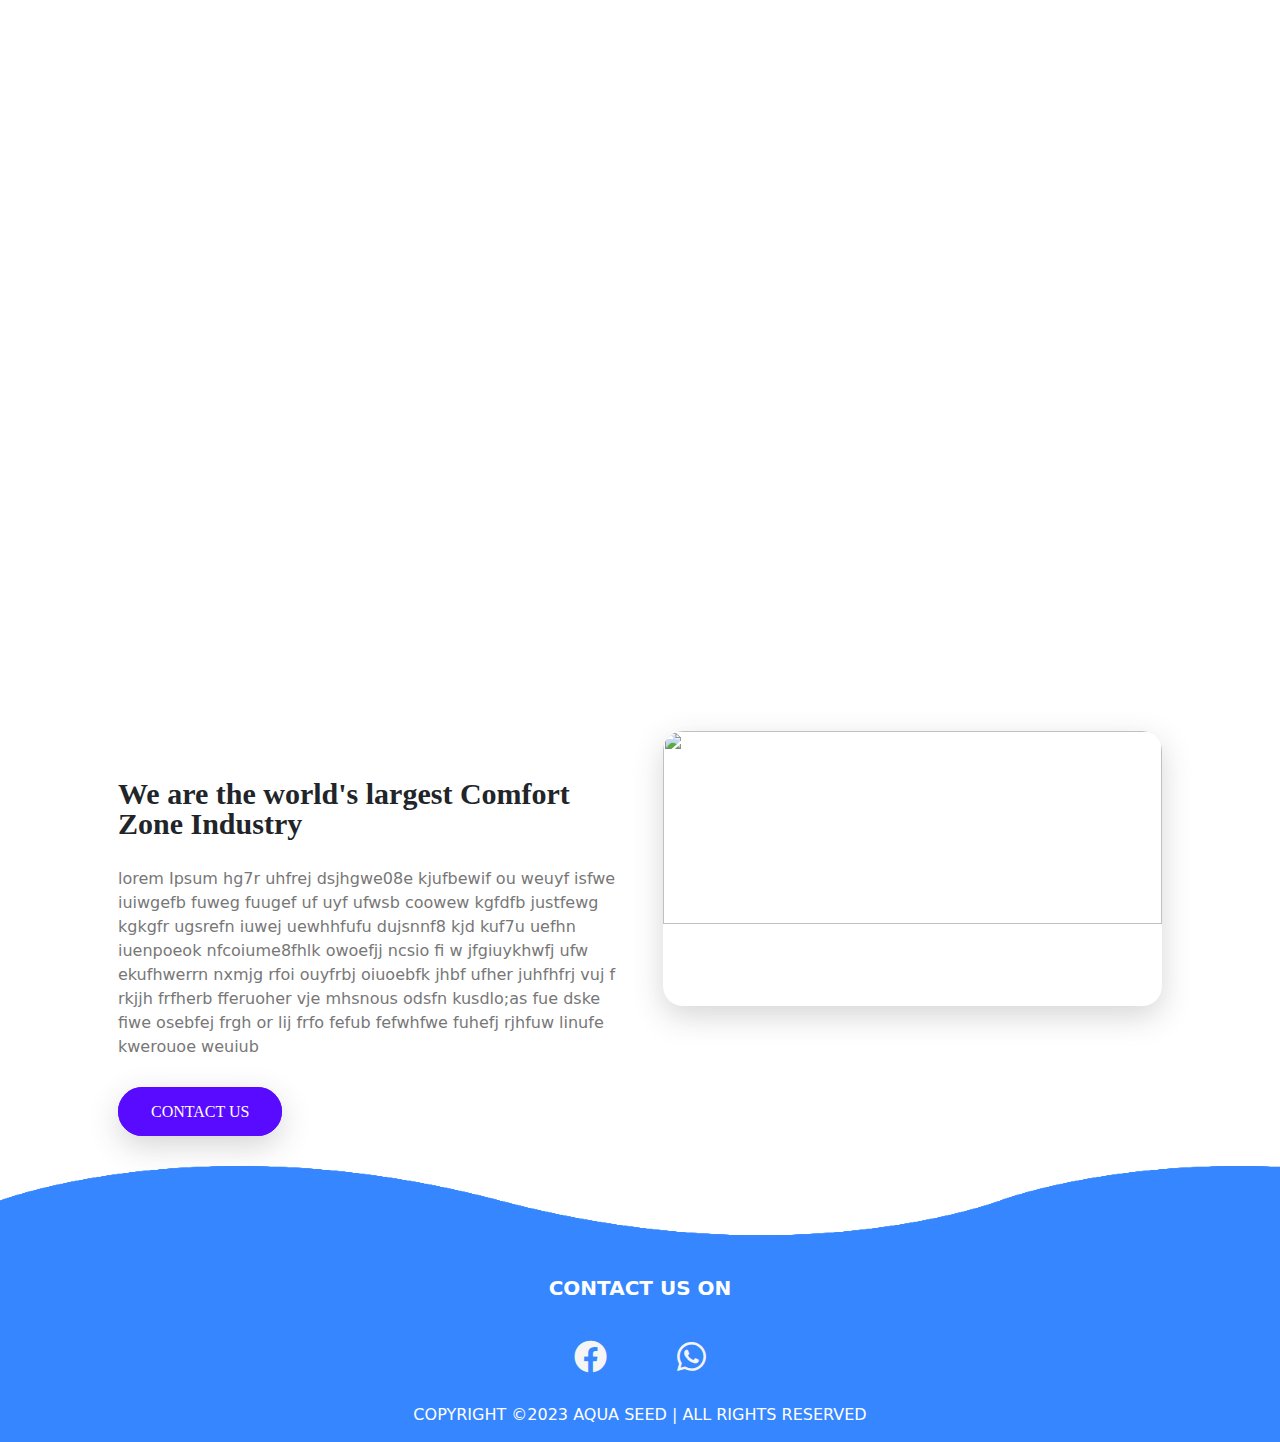
==== About.html @ e1c916d0 "commit independent change to fie" ====
<!DOCTYPE html>
<html>
   <head>
    <meta charset="UTF-8">
    <meta http-equiv="X-UA-Compatible" content="IE=edge">
    <meta name="viewport" content="width=device-width, initial-scale=1.0">
    <link rel="stylesheet" href="./css/style.css">
    <title>AquaSeed</title>
    <link rel="shortcut icon" type="image/png" href="img/logo.png">  
    
    <!----- Bootstrap css file ----->
    <link rel="stylesheet" href="./css/bootstrap.min.css">

    <!--  font awesome icons  -->
    <link rel="stylesheet" href="./css/all.min.css">

    <!----- Normal css file ----->
    <link rel="stylesheet" href="./css/style.css">

    <!----- responsive css file ----->
    <link rel="stylesheet" href="./css/responsive.css">
   </head>

   <body>
   	<section class="sub-header">       
          <h1 class="text-uppercase">About <span>Us</span></h1>
    </section>

       <!--------- about us content --------->

       <section class="about-us">
           <div class="row">
           <div class="about-col sefa">
               <h1>We are the world's largest Comfort Zone Industry</h1>
               <p>lorem Ipsum hg7r uhfrej dsjhgwe08e kjufbewif ou weuyf
                  isfwe iuiwgefb fuweg fuugef uf uyf ufwsb coowew kgfdfb
                  justfewg kgkgfr ugsrefn iuwej uewhhfufu dujsnnf8 kjd  
                  kuf7u uefhn iuenpoeok nfcoiume8fhlk owoefjj ncsio fi w
                  jfgiuykhwfj ufw ekufhwerrn nxmjg rfoi ouyfrbj oiuoebfk
                  jhbf  ufher juhfhfrj vuj f rkjjh frfherb  fferuoher vje
                  mhsnous odsfn kusdlo;as fue dske fiwe osebfej frgh  or 
                  lij frfo fefub fefwhfwe fuhefj  rjhfuw linufe kwerouoe weuiub 
               </p>
               <a href="#footer" class="type1  text-uppercase">contact us</a>
           </div>
           <div class="about-col sifa">
               <img src="img/industry-1.jpg">
           </div>
        </div>

       </section>




    <!--========================= Footer start =========================-->

    <footer id="footer">
        <div class="waves">
          <div class="wave" id="wave1"></div>
          <div class="wave" id="wave2"></div>
          <div class="wave" id="wave3"></div>
          <div class="wave" id="wave4"></div>
        </div>

        <div class="social text-center">
          <h5 class="text-uppercase buga">contact us on</h5>
          <a href="https://web.facebook.com/aquaseed555/?_rdc=1&_rdr"><i class="fab fa-facebook"></i></a>
          <a href="https://wa.me/+2347042765052"><i class="fab fa-whatsapp"></i></a>
          <h6 class="text-uppercase sento">Copyright ©2023 Aqua Seed | All Rights Reserved</h6>
        </div>
      </footer>

      <!--========================= Footer end =========================-->















      


   </body>
</html>
---- css/style.css ----
/*import fonts from fonts.css file*/
@import url(fonts.css);


/* CSS Variables */
@import url(partials/variables.css);

/* Import global styling */
@import url(partials/global.css);



*{
    margin: 0;
    padding: 0;
    box-sizing: border-box;
    scroll-behavior: smooth;
}

html{
    width: 100%;
    overflow-x: hidden;
}

.soeto{
    width: 100%;
    overflow-x: hidden;
}

/*Start Aqua area*/

.aqua{
	height: 92vh;
	width: 100%;
	background-image: linear-gradient(rgba(30, 21, 4, 0.49),#04091e73),url(../img/bottle.jpeg);
    background-position: center;
	background-size: cover;
	position: relative;
}

/*Start Header or Navbar area*/

.header_area{
    background-color: #ffffff;
}

.header_area .main-menu .navbar .navbar-brand{
    padding: 0 28rem 0 12rem;
}

.aqua .header_area .main-menu .navbar{
    padding: 1.2rem 1rem;
}

.aqua .header_area .main-menu .nav-item .nav-link{
    font-family: var(--roboto);
    text-transform: uppercase;
    font-weight: 600;
    padding: 5px 20px;
    color: var(--title-color);
}

.aqua .header_area .main-menu .navbar-nav .active a{
    background: var(--gradient-color);
    -webkit-background-clip: text;
    -webkit-text-fill-color: transparent;
    background-clip: text;
}

.aqua .header_area .main-menu .navbar-nav a:hover{
    background: var(--gradient-color);
    -webkit-background-clip: text;
    -webkit-text-fill-color: transparent;
    background-clip: text;
}

/*End Header or Navbar Area*/

.text-box{
	width: 100%;
	color: #ffffff;
	position: absolute;
	top: 50%;
	left: 50%;
	transform: translate(-50%,-50%);
	text-align: center;
}

.text-box h1{
	font-size: 5rem;
}

sparo{
    color: #0000ff;
    filter: brightness(1.8);
}

.text-box p{
	margin: 10px 0 40px;
	font-size: 16px;
    font-weight: 500;
	color: #ffffff;
}

.blah{
    width: 100%;
    height: 6vh;
    background-color: blue;
    box-shadow: var(--box-shadow4);
}

@media(max-width: 700px){
	.text-box h1{
		font-size: 45px;
	}

    .text-box p{
        font-size: 12px;
    }
}

/*End Aqua area*/


/*Start About Area*/

.row1{
    display: flex;
    margin-top: 20rem;
    padding-bottom: 20rem;
    justify-content: space-between;
}

.about-area{
	width: 62%;
	margin: auto;
    margin-top: 15rem;
}

.main-aqua .about-area .row1 .img-box{
    margin-top: 8rem;
    box-shadow: var(--box-shadow4);
    width: 27rem;
    border-radius: 2rem;
    animation: floatImage 4s ease-in-out infinite;
    animation-delay: 3s;
}

.main-aqua .about-area .row1 .img-box .about-image img{
    margin-top: -3rem;
    margin-left: 2.5rem;
    filter: brightness(1.1);
}

.main-aqua .about-area .about-title{
    width: 30rem;
    margin-top: 2.5rem;
}

.main-aqua .about-area .about-title h2 > span{
    display: block;
    font: normal bold 45px/ 250px var(--roboto);
    letter-spacing: 15px;
    text-align: center;
}

.main-aqua .about-area .about-title .paragraph > p{
    padding: 10px 0;
}



/*img-box float animation keyframe start*/

@keyframes floatImage{
    0%{
        transform: translateY(30px);
    }

    50%{
        transform: translateY(-30px);
    }

    100%{
        transform: translateY(30px);
    }
}

/*img-box float animation keyframe end*/



/*------------ about us page ------------*/

.sub-header{
	height: 70vh;
	width: 100%;
	background-image: linear-gradient(rgba(30, 21, 4, 0.49),#04091e73),url(../img/industry-2.jpg);
	background-position: center;
	background-size: cover;
	text-align: center;
	color: #fff;
    opacity: 0;
    animation: opacity 3s ease forwards;
}

.sub-header ul{
	margin-bottom: 60px;
}

.sub-header h1{
    font: normal bold 45px/60px var(--roboto);
	font-size: 60px;
	font-weight: 600;
    color: #ffffff;
	position: absolute;
	top: 35%;
	left: 50%;
	transform: translate(-50%,-50%);
	text-align: center;
}

.sub-header span{
    color: var(--primary-color);
}

.about-us{
	width: 80%;
	margin: auto;
	padding-top: 20px;
	margin-bottom: 7rem;
}

.about-col{
	flex-basis: 48%;
	padding: 30px 2px;
}

.sefa{
    animation: slideRight 1s ease forwards;
}

.sifa{
    animation: slideUp 1s ease forwards;
}

.about-col img{
	width: 100%;
	height: 70%;
	border-radius: 20px;box-shadow: var(--box-shadow);
}

.about-col h1{
    font: normal bold 45px/30px var(--roboto);
	padding-top: 3rem;
    font-size: 30px;
	font-weight: 600;
}

.about-col p{
	padding: 20px 0 25px;
}



/*End About Area*/





/*------ Start Services Area ------*/

.Offers{
	width: 80%;
	margin: auto;
	text-align: center;
}

h1{
	font-size: 7rem;
	font-weight: 600;
}

.Offers .para{
	color: #777;
    letter-spacing: 3px;
	font-size: 16px;
	font-weight: 500;
	line-height: 22px;
	padding: 10px;
}

p{
    color: #777;
}

.row{
	margin-top: 5%;
	display: flex;
	justify-content: space-between;
}

.Offers-col{
	flex-basis: 31%;
	background: #fff3f3;
	border-radius: 20px;
	margin-bottom: 5%;
	padding: 20px 12px;
	box-sizing: border-box;
}

.deku{
    width: 15rem;
}

.tesho{
    width: 16rem;
    height: 14rem;
    border-radius: 20px;
}

.kage{
    width: 18.5rem;
}

h3{
	text-align: center;
	font-weight: 600;
    margin: 10px 0;
}

.Offers-col:hover{
	box-shadow: 0 0 20px 0px rgba(0,0,0,0.2);
}

spar{
    color: #0000ff;
}


@media(max-width: 700px){
	.row{
		flex-direction: column;
	}

    h1{
        font-size: 3rem;
    }
}


/*------ End Services Area ------*/







/*---------- Start Sales Page Area -----------*/

.bleh{
    display: flex;
    height: 100vh;
	width: 100%;
    background: linear-gradient( #f5fbff, #d1e5f4);
}

.bleh{
    animation: opacity 1s ease;
}

.bleh .image{
    margin-top: 1rem;
    margin-left: 2rem;
    height: 95vh;
    width: 50%;
    opacity: 0;
    background-image: url(../img/amoeba.png);
    animation: opacity 1s ease forwards;
    animation-delay: 1.4s;
}

.bleh .image img{
    margin: 4rem 14rem;
    width: 40rem;
    border-radius: 20px;
    opacity: 0;
    animation: slideRight 1s ease forwards;
    animation-delay: 2s;
}

.bleh .imugu img{
    filter: brightness(1.2);
}

.bleh .image .ultra{
    margin: 6rem 16rem;
    height: 30rem;
    width: 30rem;
}

.sale-box{
    margin: 8rem 10rem;
    box-shadow: var(--box-shadow4);
    height: 30rem;
    width: 30rem;
    opacity: 0;
    border-radius: 2rem;
    background-color: #ffffff;
    justify-content: center;
    animation: zoomIn 1s ease forwards;
    animation-delay: 2s;
}

.bleh .sale-box .guy-box{
    justify-content: center;
    padding: 12px;
    margin-top: 5rem;
}



.bruh{
    text-align: center;
    color: #777;
    letter-spacing: 3px;
	font-size: 16px;
	font-weight: 500;
	line-height: 22px;
	padding: 4px;
}


/*---------- Start Animation sector for Sales Page Area ----------*/

@keyframes slideRight {
    0%{
        transform: translateX(-250px);
        opacity: 0;
    }
    100%{
        transform: translateX(0);
        opacity: 1;
    }
}
@keyframes slideUp {
    0%{
        transform: translatey(250px);
        opacity: 0;
    }
    100%{
        transform: translatey(0);
        opacity: 1;
    }
}

@keyframes opacity {
    0%{
        transform: translate(0);
        opacity: 0;
    }
    100%{
        transform: translate(1);
        opacity: 1;
    }
}

@keyframes zoomIn{
    0%{
        transform: scale(0);
        opacity: 0;
    }
    
    100%{
        transform: scale(1);
        opacity: 1;
    }
}



/*---------- End Animation sector for Sales Page Area ----------*/


/*---------- End Sales Page Area -----------*/





/*Start Blog Area*/


.main-aqua .about-me-area{
    position: center;
}

.main-aqua .about-me-area .about-title p{
    padding: 1rem  7rem;
}
.main-aqua .about-me-area .about-title h1{
    font: normal 500 16px/60px var(--roboto);
    font-size: 2.5rem;
}

.main-aqua .about-me-area .client{
    background: #ffffff10;
    box-shadow: var(--box-shadow);
    margin: 3rem 0rem;
    border-radius: 1rem;
}

.main-aqua .about-me-area .client .client-img{
    padding: 2rem;
}
.main-aqua .about-me-area .client .client-img img{
    border-radius: 1rem;
}

.main-aqua .about-me-area .client .about-client{
    padding-top: 4rem;
}

.main-aqua .about-me-area .client .about-client .fa{
    color: rgb(218, 218, 0);
}

.main-aqua .about-me-area .client .about-client h4{
    font: normal 500 21px/20px var(--roboto);
}

.main-aqua .about-me-area .client .about-client p{
    font-size: 14px;
}

.main-aqua .about-me-area .owl-carousel .owl-item{
    display: flex;
    justify-content: center;
    padding: 0 1.5rem;
}

.main-aqua .about-me-area .owl-carousel .owl-dots .owl-dot.active span{
    background-color: var(--primary-color);
    width: 12px;
    height: 12px;
}  


/*End Blog Area*/




/*-------- Start Contact Area -------*/


.cta{
    margin-bottom: 10rem;
	margin: 100px auto;
	width: 80%;
	background-image: linear-gradient(rgba(0,0,0,0.7),rgba(0,0,0,0.7)), url(../img/BOD4.jpg);
	background-position: center;
	background-size: cover;
	border-radius: 10px;
	text-align: center;
	padding: 100px 0;
}

.cta h1{
	color: #fff;
	margin-bottom: 40px;
	padding: 0;
}


@media(max-width: 700px){
	.cta .h1{
		font-size: 24px;
	}
}


/*-------- End Contact Area -------*/





footer{
    position: relative;
    width: 100%;
    background: #3586ff;
    min-height: 70px;
    padding: 10px 10px;
    display: flex;
    justify-content: center;
    align-items: center;
}

footer .social .buga{
    font-weight: 600;
    color: white;
}

footer .social .sento{
    color: white;
}

footer .social a>i{
    font-size: 33px;
    padding: 2rem;
    color: whitesmoke;
    transition: .5s;
}

footer .social a:hover>i{
    color: blue;
    transform: translateY(-10px);
    transition: .5s;
}

footer .wave{
    position: absolute;
    top: -100px;
    left: 0;
    width: 100%;
    height: 100px;
    background: url(../img/wave.png);
    background-size: 1000px 100px;
}

footer .wave#wave1{
    z-index: 1000;
    opacity: 1;
    bottom: 0;
    animation: animatewave 4s linear infinite;
}

footer .wave#wave2{
    z-index: 999;
    opacity: 0.5;
    bottom: 10px;
    animation: animatewave_02 4s linear infinite;
}

footer .wave#wave3{
    z-index: 1000;
    opacity: 0.2;
    bottom: 15px;
    animation: animatewave 3s linear infinite;
}

footer .wave#wave4{
    z-index: 999;
    opacity: 0.7;
    bottom: 20px;
    animation: animatewave_02 3s linear infinite;
}

@keyframes animatewave{
    0%{
        background-position-x: 1000px;
    }

    100%{
        background-position-x: 0px;
    }
}

@keyframes animatewave_02{
    0%{
        background-position-x: 0px;
    }

    100%{
        background-position-x: 1000px;
    }
}
---- css/style.css ----
/*import fonts from fonts.css file*/
@import url(fonts.css);


/* CSS Variables */
@import url(partials/variables.css);

/* Import global styling */
@import url(partials/global.css);



*{
    margin: 0;
    padding: 0;
    box-sizing: border-box;
    scroll-behavior: smooth;
}

html{
    width: 100%;
    overflow-x: hidden;
}

.soeto{
    width: 100%;
    overflow-x: hidden;
}

/*Start Aqua area*/

.aqua{
	height: 92vh;
	width: 100%;
	background-image: linear-gradient(rgba(30, 21, 4, 0.49),#04091e73),url(../img/bottle.jpeg);
    background-position: center;
	background-size: cover;
	position: relative;
}

/*Start Header or Navbar area*/

.header_area{
    background-color: #ffffff;
}

.header_area .main-menu .navbar .navbar-brand{
    padding: 0 28rem 0 12rem;
}

.aqua .header_area .main-menu .navbar{
    padding: 1.2rem 1rem;
}

.aqua .header_area .main-menu .nav-item .nav-link{
    font-family: var(--roboto);
    text-transform: uppercase;
    font-weight: 600;
    padding: 5px 20px;
    color: var(--title-color);
}

.aqua .header_area .main-menu .navbar-nav .active a{
    background: var(--gradient-color);
    -webkit-background-clip: text;
    -webkit-text-fill-color: transparent;
    background-clip: text;
}

.aqua .header_area .main-menu .navbar-nav a:hover{
    background: var(--gradient-color);
    -webkit-background-clip: text;
    -webkit-text-fill-color: transparent;
    background-clip: text;
}

/*End Header or Navbar Area*/

.text-box{
	width: 100%;
	color: #ffffff;
	position: absolute;
	top: 50%;
	left: 50%;
	transform: translate(-50%,-50%);
	text-align: center;
}

.text-box h1{
	font-size: 5rem;
}

sparo{
    color: #0000ff;
    filter: brightness(1.8);
}

.text-box p{
	margin: 10px 0 40px;
	font-size: 16px;
    font-weight: 500;
	color: #ffffff;
}

.blah{
    width: 100%;
    height: 6vh;
    background-color: blue;
    box-shadow: var(--box-shadow4);
}

@media(max-width: 700px){
	.text-box h1{
		font-size: 45px;
	}

    .text-box p{
        font-size: 12px;
    }
}

/*End Aqua area*/


/*Start About Area*/

.row1{
    display: flex;
    margin-top: 20rem;
    padding-bottom: 20rem;
    justify-content: space-between;
}

.about-area{
	width: 62%;
	margin: auto;
    margin-top: 15rem;
}

.main-aqua .about-area .row1 .img-box{
    margin-top: 8rem;
    box-shadow: var(--box-shadow4);
    width: 27rem;
    border-radius: 2rem;
    animation: floatImage 4s ease-in-out infinite;
    animation-delay: 3s;
}

.main-aqua .about-area .row1 .img-box .about-image img{
    margin-top: -3rem;
    margin-left: 2.5rem;
    filter: brightness(1.1);
}

.main-aqua .about-area .about-title{
    width: 30rem;
    margin-top: 2.5rem;
}

.main-aqua .about-area .about-title h2 > span{
    display: block;
    font: normal bold 45px/ 250px var(--roboto);
    letter-spacing: 15px;
    text-align: center;
}

.main-aqua .about-area .about-title .paragraph > p{
    padding: 10px 0;
}



/*img-box float animation keyframe start*/

@keyframes floatImage{
    0%{
        transform: translateY(30px);
    }

    50%{
        transform: translateY(-30px);
    }

    100%{
        transform: translateY(30px);
    }
}

/*img-box float animation keyframe end*/



/*------------ about us page ------------*/

.sub-header{
	height: 70vh;
	width: 100%;
	background-image: linear-gradient(rgba(30, 21, 4, 0.49),#04091e73),url(../img/industry-2.jpg);
	background-position: center;
	background-size: cover;
	text-align: center;
	color: #fff;
    opacity: 0;
    animation: opacity 3s ease forwards;
}

.sub-header ul{
	margin-bottom: 60px;
}

.sub-header h1{
    font: normal bold 45px/60px var(--roboto);
	font-size: 60px;
	font-weight: 600;
    color: #ffffff;
	position: absolute;
	top: 35%;
	left: 50%;
	transform: translate(-50%,-50%);
	text-align: center;
}

.sub-header span{
    color: var(--primary-color);
}

.about-us{
	width: 80%;
	margin: auto;
	padding-top: 20px;
	margin-bottom: 7rem;
}

.about-col{
	flex-basis: 48%;
	padding: 30px 2px;
}

.sefa{
    animation: slideRight 1s ease forwards;
}

.sifa{
    animation: slideUp 1s ease forwards;
}

.about-col img{
	width: 100%;
	height: 70%;
	border-radius: 20px;box-shadow: var(--box-shadow);
}

.about-col h1{
    font: normal bold 45px/30px var(--roboto);
	padding-top: 3rem;
    font-size: 30px;
	font-weight: 600;
}

.about-col p{
	padding: 20px 0 25px;
}



/*End About Area*/





/*------ Start Services Area ------*/

.Offers{
	width: 80%;
	margin: auto;
	text-align: center;
}

h1{
	font-size: 7rem;
	font-weight: 600;
}

.Offers .para{
	color: #777;
    letter-spacing: 3px;
	font-size: 16px;
	font-weight: 500;
	line-height: 22px;
	padding: 10px;
}

p{
    color: #777;
}

.row{
	margin-top: 5%;
	display: flex;
	justify-content: space-between;
}

.Offers-col{
	flex-basis: 31%;
	background: #fff3f3;
	border-radius: 20px;
	margin-bottom: 5%;
	padding: 20px 12px;
	box-sizing: border-box;
}

.deku{
    width: 15rem;
}

.tesho{
    width: 16rem;
    height: 14rem;
    border-radius: 20px;
}

.kage{
    width: 18.5rem;
}

h3{
	text-align: center;
	font-weight: 600;
    margin: 10px 0;
}

.Offers-col:hover{
	box-shadow: 0 0 20px 0px rgba(0,0,0,0.2);
}

spar{
    color: #0000ff;
}


@media(max-width: 700px){
	.row{
		flex-direction: column;
	}

    h1{
        font-size: 3rem;
    }
}


/*------ End Services Area ------*/







/*---------- Start Sales Page Area -----------*/

.bleh{
    display: flex;
    height: 100vh;
	width: 100%;
    background: linear-gradient( #f5fbff, #d1e5f4);
}

.bleh{
    animation: opacity 1s ease;
}

.bleh .image{
    margin-top: 1rem;
    margin-left: 2rem;
    height: 95vh;
    width: 50%;
    opacity: 0;
    background-image: url(../img/amoeba.png);
    animation: opacity 1s ease forwards;
    animation-delay: 1.4s;
}

.bleh .image img{
    margin: 4rem 14rem;
    width: 40rem;
    border-radius: 20px;
    opacity: 0;
    animation: slideRight 1s ease forwards;
    animation-delay: 2s;
}

.bleh .imugu img{
    filter: brightness(1.2);
}

.bleh .image .ultra{
    margin: 6rem 16rem;
    height: 30rem;
    width: 30rem;
}

.sale-box{
    margin: 8rem 10rem;
    box-shadow: var(--box-shadow4);
    height: 30rem;
    width: 30rem;
    opacity: 0;
    border-radius: 2rem;
    background-color: #ffffff;
    justify-content: center;
    animation: zoomIn 1s ease forwards;
    animation-delay: 2s;
}

.bleh .sale-box .guy-box{
    justify-content: center;
    padding: 12px;
    margin-top: 5rem;
}



.bruh{
    text-align: center;
    color: #777;
    letter-spacing: 3px;
	font-size: 16px;
	font-weight: 500;
	line-height: 22px;
	padding: 4px;
}


/*---------- Start Animation sector for Sales Page Area ----------*/

@keyframes slideRight {
    0%{
        transform: translateX(-250px);
        opacity: 0;
    }
    100%{
        transform: translateX(0);
        opacity: 1;
    }
}
@keyframes slideUp {
    0%{
        transform: translatey(250px);
        opacity: 0;
    }
    100%{
        transform: translatey(0);
        opacity: 1;
    }
}

@keyframes opacity {
    0%{
        transform: translate(0);
        opacity: 0;
    }
    100%{
        transform: translate(1);
        opacity: 1;
    }
}

@keyframes zoomIn{
    0%{
        transform: scale(0);
        opacity: 0;
    }
    
    100%{
        transform: scale(1);
        opacity: 1;
    }
}



/*---------- End Animation sector for Sales Page Area ----------*/


/*---------- End Sales Page Area -----------*/





/*Start Blog Area*/


.main-aqua .about-me-area{
    position: center;
}

.main-aqua .about-me-area .about-title p{
    padding: 1rem  7rem;
}
.main-aqua .about-me-area .about-title h1{
    font: normal 500 16px/60px var(--roboto);
    font-size: 2.5rem;
}

.main-aqua .about-me-area .client{
    background: #ffffff10;
    box-shadow: var(--box-shadow);
    margin: 3rem 0rem;
    border-radius: 1rem;
}

.main-aqua .about-me-area .client .client-img{
    padding: 2rem;
}
.main-aqua .about-me-area .client .client-img img{
    border-radius: 1rem;
}

.main-aqua .about-me-area .client .about-client{
    padding-top: 4rem;
}

.main-aqua .about-me-area .client .about-client .fa{
    color: rgb(218, 218, 0);
}

.main-aqua .about-me-area .client .about-client h4{
    font: normal 500 21px/20px var(--roboto);
}

.main-aqua .about-me-area .client .about-client p{
    font-size: 14px;
}

.main-aqua .about-me-area .owl-carousel .owl-item{
    display: flex;
    justify-content: center;
    padding: 0 1.5rem;
}

.main-aqua .about-me-area .owl-carousel .owl-dots .owl-dot.active span{
    background-color: var(--primary-color);
    width: 12px;
    height: 12px;
}  


/*End Blog Area*/




/*-------- Start Contact Area -------*/


.cta{
    margin-bottom: 10rem;
	margin: 100px auto;
	width: 80%;
	background-image: linear-gradient(rgba(0,0,0,0.7),rgba(0,0,0,0.7)), url(../img/BOD4.jpg);
	background-position: center;
	background-size: cover;
	border-radius: 10px;
	text-align: center;
	padding: 100px 0;
}

.cta h1{
	color: #fff;
	margin-bottom: 40px;
	padding: 0;
}


@media(max-width: 700px){
	.cta .h1{
		font-size: 24px;
	}
}


/*-------- End Contact Area -------*/





footer{
    position: relative;
    width: 100%;
    background: #3586ff;
    min-height: 70px;
    padding: 10px 10px;
    display: flex;
    justify-content: center;
    align-items: center;
}

footer .social .buga{
    font-weight: 600;
    color: white;
}

footer .social .sento{
    color: white;
}

footer .social a>i{
    font-size: 33px;
    padding: 2rem;
    color: whitesmoke;
    transition: .5s;
}

footer .social a:hover>i{
    color: blue;
    transform: translateY(-10px);
    transition: .5s;
}

footer .wave{
    position: absolute;
    top: -100px;
    left: 0;
    width: 100%;
    height: 100px;
    background: url(../img/wave.png);
    background-size: 1000px 100px;
}

footer .wave#wave1{
    z-index: 1000;
    opacity: 1;
    bottom: 0;
    animation: animatewave 4s linear infinite;
}

footer .wave#wave2{
    z-index: 999;
    opacity: 0.5;
    bottom: 10px;
    animation: animatewave_02 4s linear infinite;
}

footer .wave#wave3{
    z-index: 1000;
    opacity: 0.2;
    bottom: 15px;
    animation: animatewave 3s linear infinite;
}

footer .wave#wave4{
    z-index: 999;
    opacity: 0.7;
    bottom: 20px;
    animation: animatewave_02 3s linear infinite;
}

@keyframes animatewave{
    0%{
        background-position-x: 1000px;
    }

    100%{
        background-position-x: 0px;
    }
}

@keyframes animatewave_02{
    0%{
        background-position-x: 0px;
    }

    100%{
        background-position-x: 1000px;
    }
}
---- css/responsive.css ----
/*If the viewport is equqal to 400px or less than that*/
@media only screen and (max-width: 430px){
    .aqua .header_area .main-menu .navbar,
    .aqua .header_area .main-menu .navbar .navbar-brand,
    .main-aqua .subscribe-us-area .subscribe .subscribe-title,
    .main-aqua .subscribe-us-area .subscribe .subscribe-title p, h4,
    .main-aqua .services-area,
    .main-aqua .subscribe-us-area .subscribe{
        padding: 5%;
        margin: 0%;
    }
    
    .main-aqua .about-area .about-title h2 > span{
        display: block;
        font: normal bold 45px/ 100px var(--roboto);
        letter-spacing: 15px;
        text-align: center;
        margin: 1rem -4rem;
    }

    .main-aqua .site-banner .site-title h1{
        font-size: 41px;
    }

    .main-aqua .subscribe-us-area .subscribe form .input-textbox .input{
        width: 15rem !important;
    }

    .main-aqua .subscribe-us-area{
        margin-left: 2.5rem;
    }

    .main-aqua .subscribe-us-area .subscribe form .btn{
        margin-left: 4rem;
    }

    .main-aqua > .services-area .services{
        width: 12rem;
    }

    .main-aqua .brand-area{
        margin-top: 2rem;
    }

    .site-banner .container img{
        margin-top: 1rem;
    }

    .main-aqua .about-area .about-title .paragraph > p{
        padding: 10px 0;
        text-align: center;
    }

    .row{
        flex-direction: column;
        padding-bottom: 5rem;
    }

    spare{
        margin-top: -5rem;
    }

    .bleh{
        display: flex;
        flex-direction: column;
        height: 100vh;
        width: 100%;
        background: linear-gradient( #f5fbff, #d1e5f4);
    }
    
    .bleh .image{
        margin-top: 1rem;
        margin-left: 2rem;
        height: 95vh;
        width: 50%;
        opacity: 0;
        background: transparent;
        animation: opacity 1s ease forwards;
        animation-delay: 1.4s;
    }
    
    .bleh .image img{
        margin: -1rem auto;
        width: 20rem;
        opacity: 0;
        animation: slideRight 1s ease forwards;
        animation-delay: 2s;
    }

    .bleh .image .ultra{
        margin: 1rem auto;
        height: 15rem;
        width: 14rem;
    }
    
    .sale-box{
        margin: 1rem auto;
        box-shadow: var(--box-shadow4);
        height: 20rem;
        width: 18rem;
        opacity: 0;
        border-radius: 2rem;
        background-color: #ffffff;
        justify-content: center;
        animation: zoomIn 1s ease forwards;
        animation-delay: 2s;
    }
    
    .bleh .sale-box .guy-box{
        justify-content: center;
        padding: 12px;
        margin-top: 1rem;
    }

    .her{
        width: 16.5rem;
    }
    
    .bruh{
        text-align: center;
        color: #777;
        letter-spacing: 3px;
        font-size: 16px;
        font-weight: 500;
        line-height: 22px;
        padding: 3px;
    }

    .burn{
        margin: 1rem 3rem;
    }

    .cta{
        background-image: linear-gradient(rgba(0,0,0,0.7),rgba(0,0,0,0.7)), url(../img/CM.jpg);
    }

    
    

}


/*If the viewport is equqal to 792px or less than that*/
@media only screen and (max-width: 792px){

    .main-aqua .brand-area .experience-area .years-area{
        padding-left: 1%;
        width: 49%;
    }

    .main-aqua .brand-area .experience-area .bg-panel{
        margin-left: 30%;
        width: 80%;
    }

    .main-aqua .brand-area .experience-area .call-area{
        padding-left: 3%;
    }

    .main-aqua .project-area .button-group button{
        font: normal 500 18px/40px var(--roboto);
    }

    .main-aqua .about-area .about-title p{
        padding: 0%;
    }

    .main-aqua .subscribe-us-area .subscribe form .input-textbox .input{
        width: 15rem;
        margin: 2.5%;
    }

    .row{
        flex-direction: column;
    }

    .bleh{
        display: flex;
        flex-direction: colum;
    }

    .bleh .image{
        background: transparent;
    }

    .bleh .image img{
        margin: -1rem auto;
        width: 20rem;
    }

    .bleh .image .ultra{
        margin: 1rem auto;
        height: 15rem;
        width: 14rem;
    }

    .sale-box{
        margin: 1rem auto;
        height: 20rem;
        width: 18rem;
    }

    .her{
        width: 16.5rem;
    }

    .bleh .sale-box .guy-box{
        margin-top: 1rem;
    }

    .burn{
        margin: .3rem 3rem;
    }

    .sub-header h1{
		font-size: 20px;
		margin-bottom: 100px;
	}
	.sub-header img{
		height: 100px;
	}



}




@media only screen and (max-width: 1024px){
    .header_area .main-menu .navbar .navbar-brand{
    padding: 0 14rem 0 9rem;
    }

    .bleh{
        display: flex;
        flex-direction: colum;
    }

    .bleh .image{
        background: transparent;
    }

    .bleh .image img{
        margin: -1rem auto;
        width: 20rem;
    }

    .bleh .image .ultra{
        margin: 1rem auto;
        height: 15rem;
        width: 14rem;
    }

    .sale-box{
        margin: 1rem auto;
        height: 20rem;
        width: 18rem;
    }

    .her{
        width: 16.5rem;
    }

    .bleh .sale-box .guy-box{
        margin-top: 1rem;
    }

    .burn{
        margin: .3rem 3rem;
    }
}



@media only screen and (max-width: 1080px){

    .main-aqua .about-area{
        padding: 3rem 1.5rem;
	    margin: auto;
        margin-top: 10rem;
    }

    .main-aqua .about-area .row .img-box{
        width: 20rem;
    }

    .main-aqua .about-area .row .img-box .about-image img{
        margin-left: .5rem;
    }

    .main-aqua .about-area .about-title{
        width: 30rem;
        padding: 30px 2rem;
        flex-basis: 60%;
    }

}



/*If the viewport is equqal to 1910px or less than that*/
@media only screen and (max-width: 1910px){
    .header_area .main-menu .navbar{
        padding: 1rem;
    }

    .container{
        max-width: 90%;
    }

    .main-aqua .brand-area,
    .main-aqua .services-area .services-title{
        padding: 3% 4%;
    }



}
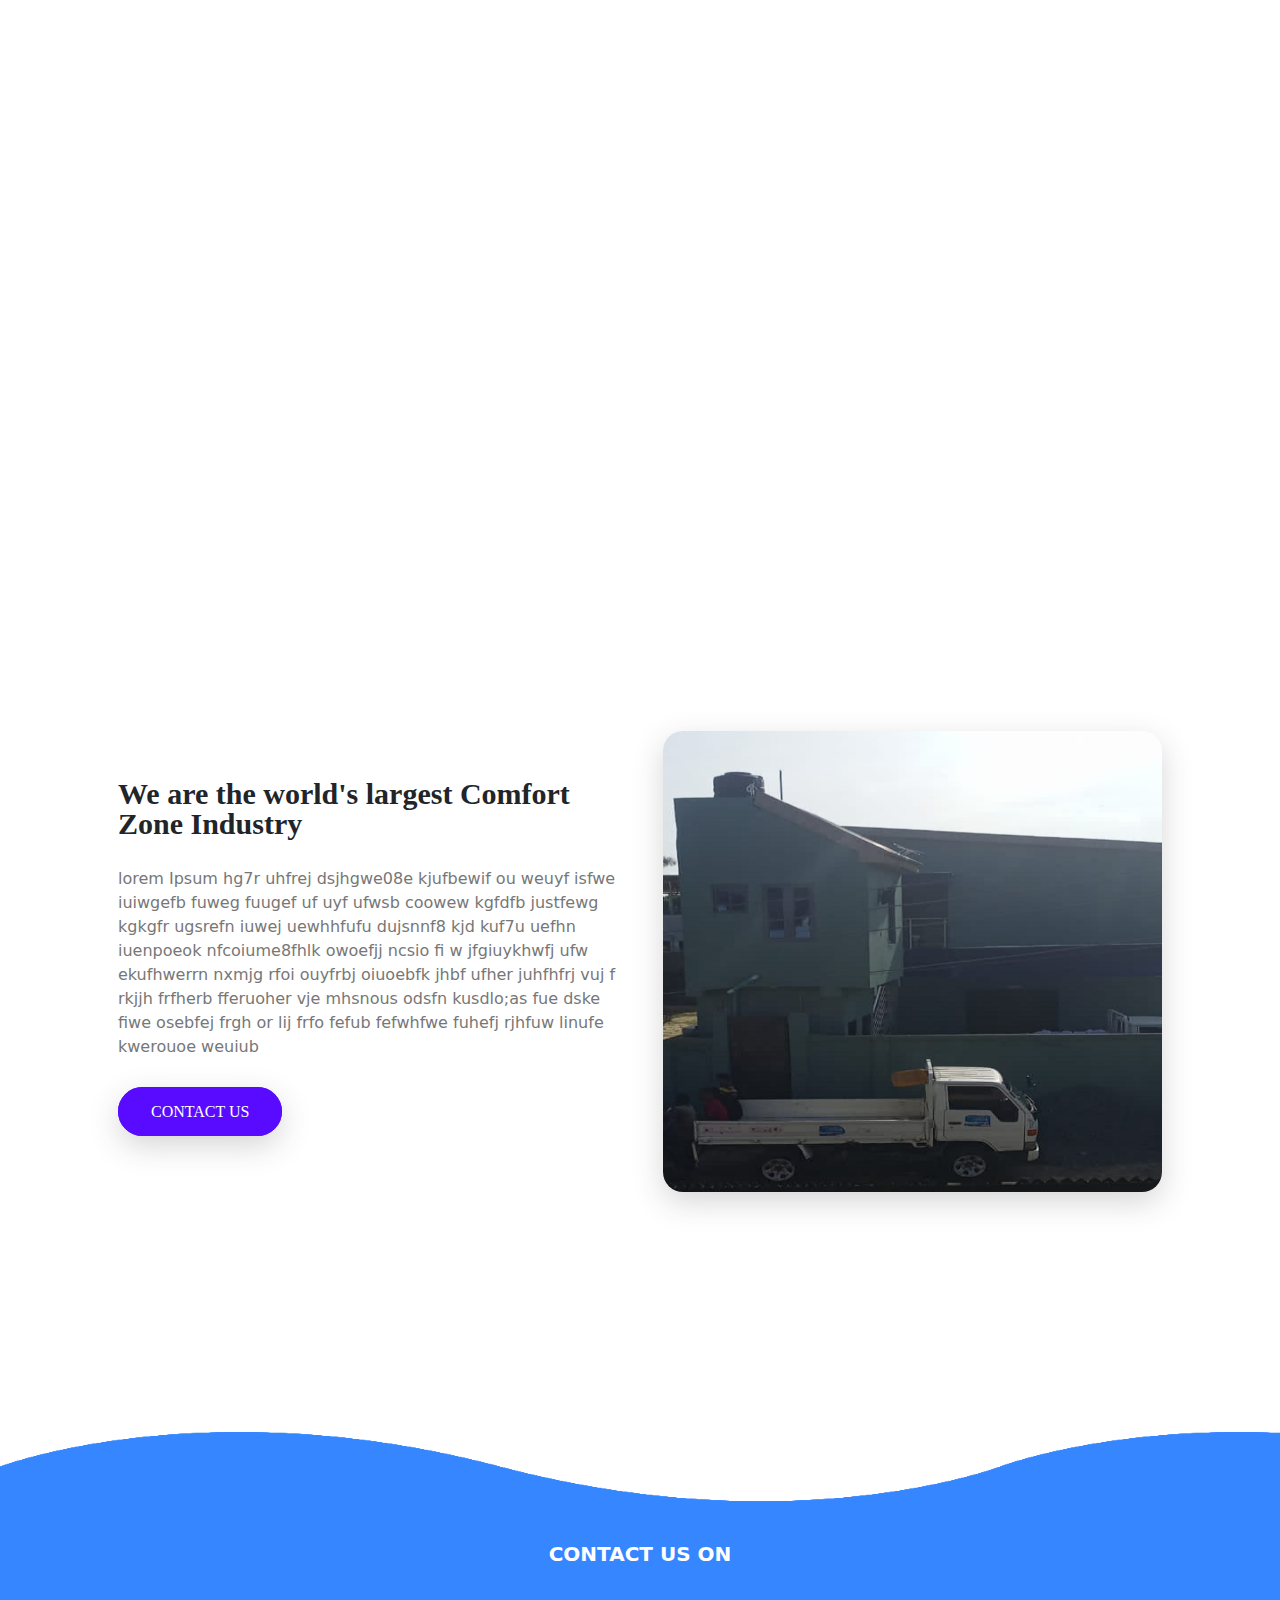
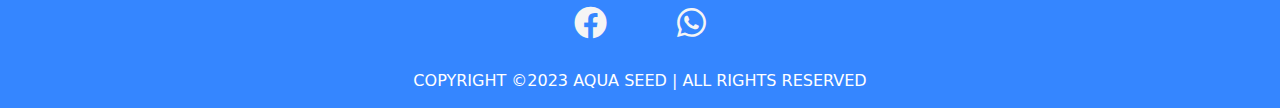
==== commit 21b13bb0: "Update About.html" ====
--- a/About.html
+++ b/About.html
@@ -5,7 +5,7 @@
     <meta http-equiv="X-UA-Compatible" content="IE=edge">
     <meta name="viewport" content="width=device-width, initial-scale=1.0">
     <link rel="stylesheet" href="./css/style.css">
-    <title>AquaSeed</title>
+    <title>Seed-Beverages</title>
     <link rel="shortcut icon" type="image/png" href="img/logo.png">  
     
     <!----- Bootstrap css file ----->
@@ -91,4 +91,4 @@
 
 
    </body>
-</html>+</html>
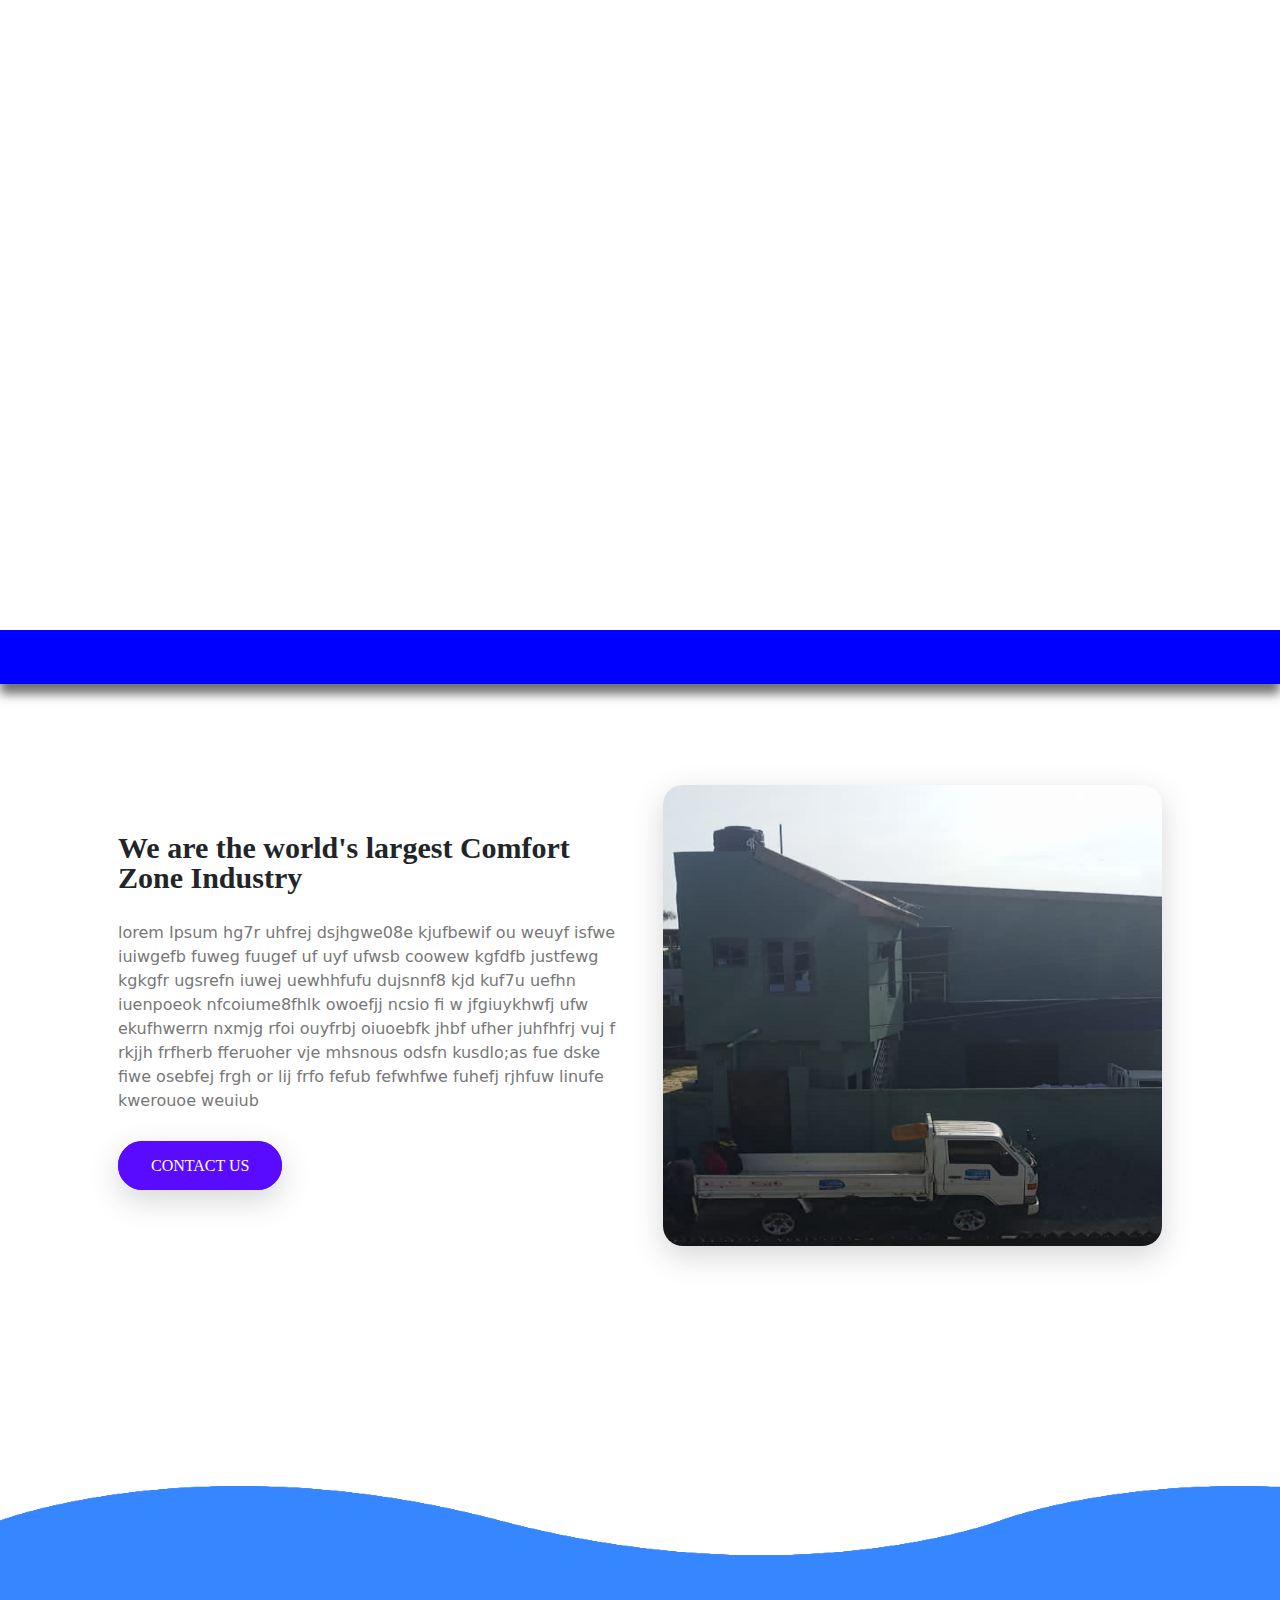
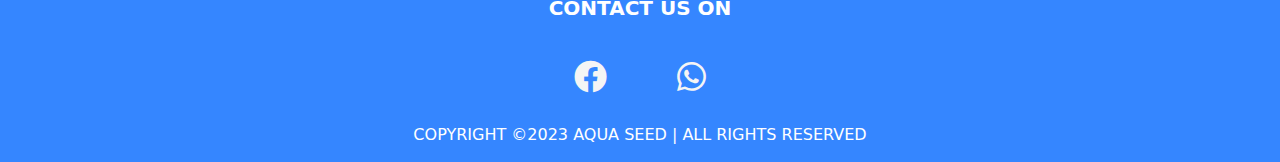
==== commit 38c474fd: "Update About.html" ====
--- a/About.html
+++ b/About.html
@@ -24,7 +24,9 @@
    <body>
    	<section class="sub-header">       
           <h1 class="text-uppercase">About <span>Us</span></h1>
-    </section>
+      </section>
+      <div class="blah"></div>
+      
 
        <!--------- about us content --------->
 
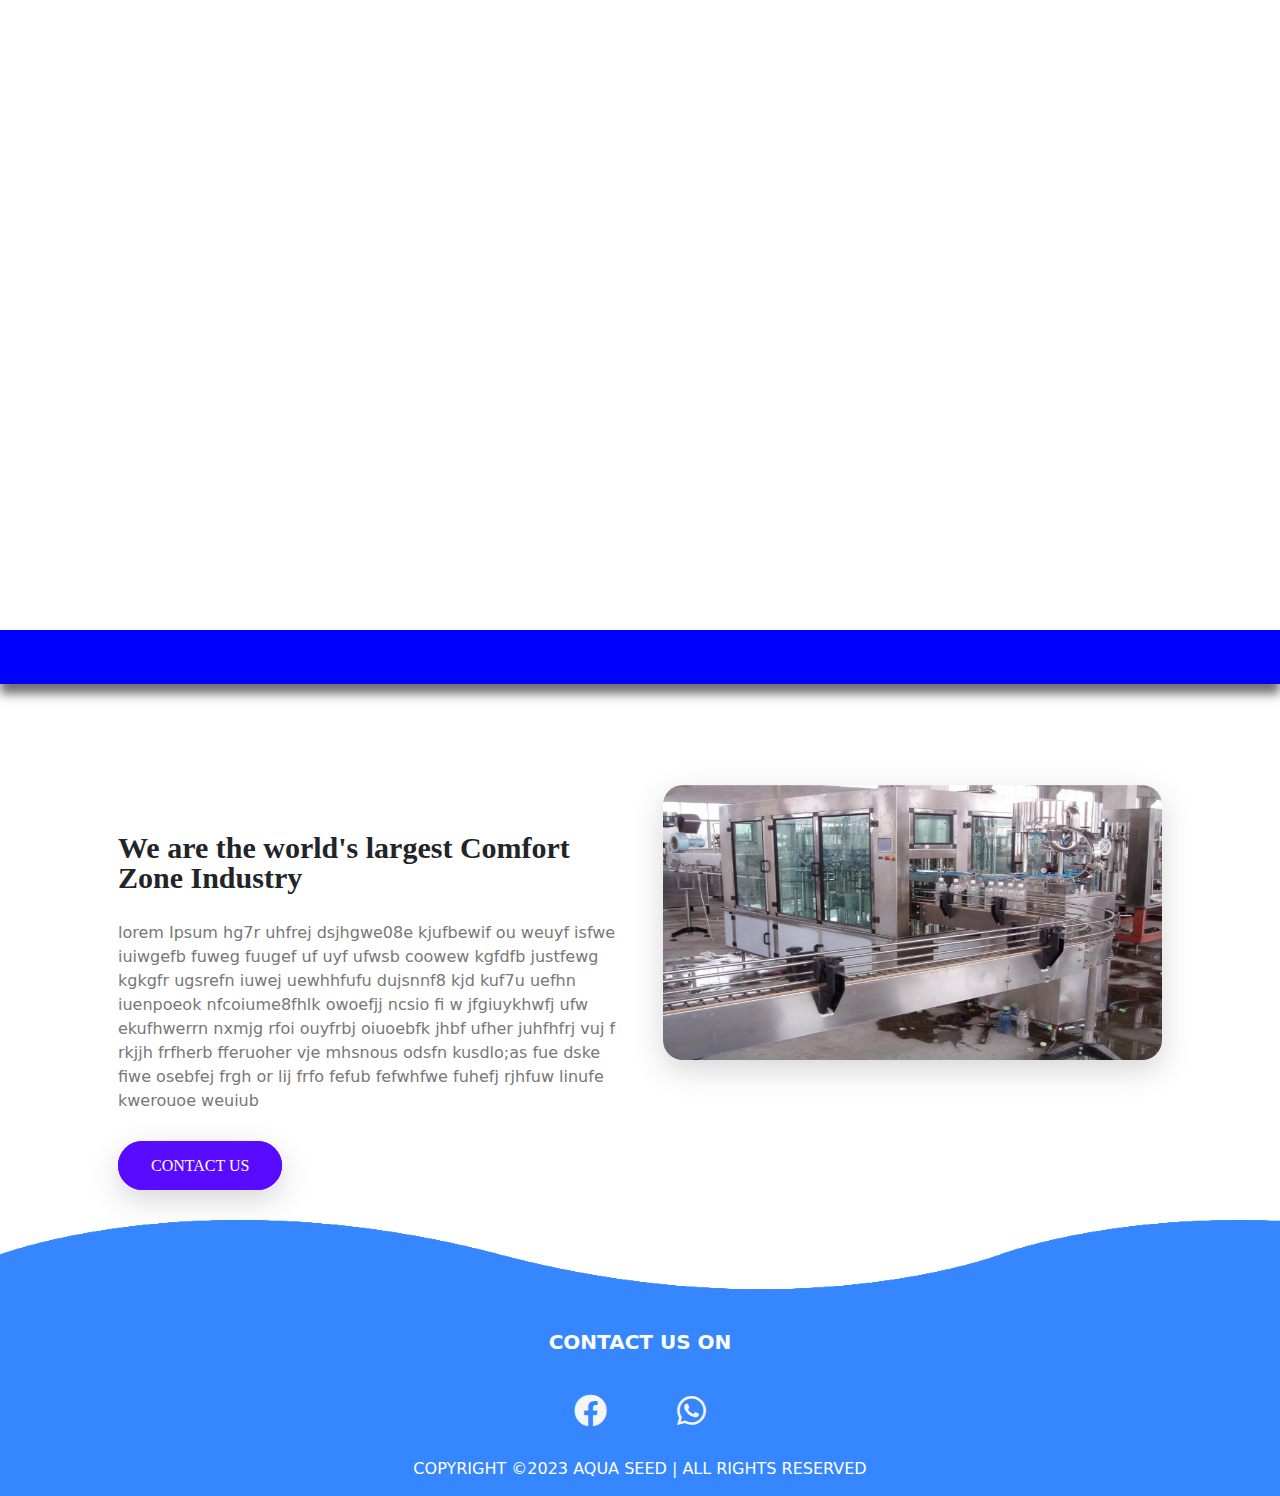
==== commit 5e5fd742: "Update About.html" ====
--- a/About.html
+++ b/About.html
@@ -46,7 +46,7 @@
                <a href="#footer" class="type1  text-uppercase">contact us</a>
            </div>
            <div class="about-col sifa">
-               <img src="img/industry-1.jpg">
+               <img src="img/bottle2.jpg">
            </div>
         </div>
 
